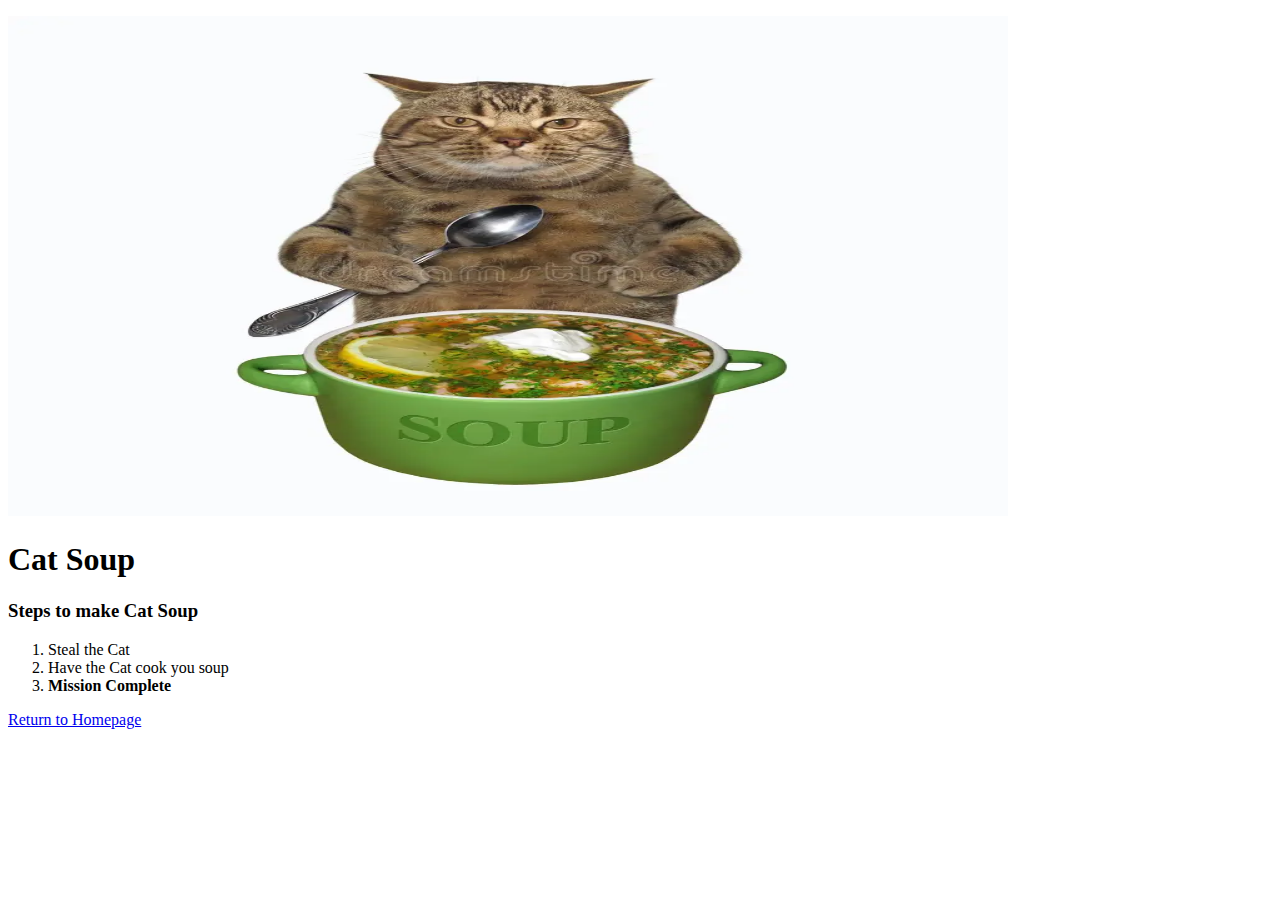
==== pages/catsoup.html @ 41e920d0 "Add CatSoup & Index.html" ====
<!DOCTYPE html>

<head lang = "en">
    <meta charset = "UTF-8">
    <title> CatSoup </title>
</head>

<body>
<p>
    <img src = " ../img/soupcat.webp" height = "500" width = "1000">
<p>

 </p>
    <h1> Cat Soup </h1>
</p>

<p>
    <h3>Steps to make Cat Soup</h3>
    <p>
        <ol>
            <li> Steal the Cat</li>
            <li>Have the Cat cook you soup</li>
            <li><strong>Mission Complete</strong></li>
        </ol>
   
    </p>
</p>


<a href = "../index.html">Return to Homepage</a>



</body>
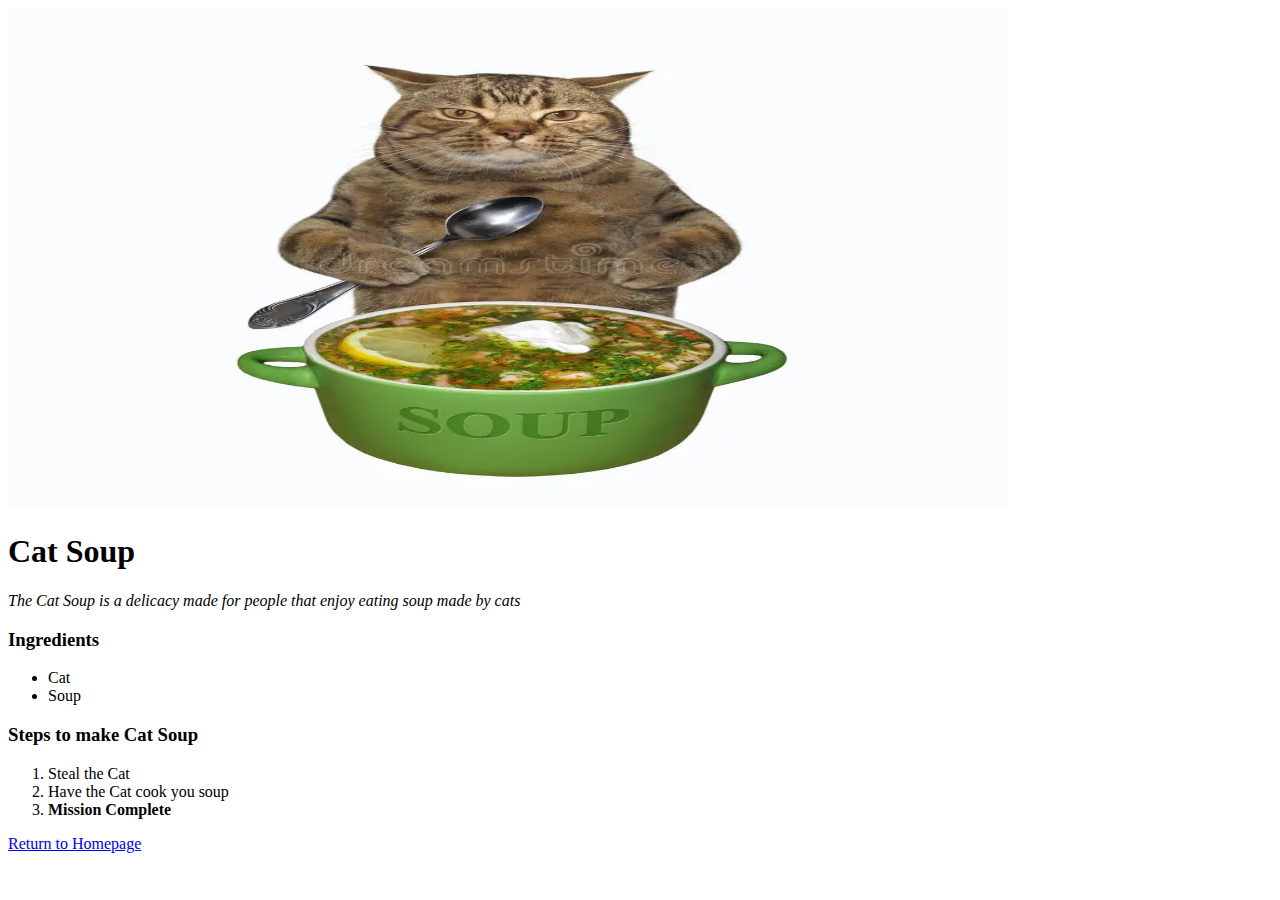
==== commit 2a0b4345: "Edit the code structure and define the ingredients" ====
--- a/pages/catsoup.html
+++ b/pages/catsoup.html
@@ -6,15 +6,22 @@
 </head>
 
 <body>
-<p>
     <img src = " ../img/soupcat.webp" height = "500" width = "1000">
-<p>
+    <h1> Cat Soup </h1>
 
- </p>
-    <h1> Cat Soup </h1>
-</p>
+    <p>
+        <em>The Cat Soup is a delicacy made for people that enjoy eating soup made by cats</em>
+    </p>
 
-<p>
+    <p>
+        <h3>Ingredients</h3>
+    </p>
+    
+    <ul>
+        <li>Cat</li>
+        <li>Soup</li>
+    </ul>
+
     <h3>Steps to make Cat Soup</h3>
     <p>
         <ol>
@@ -22,13 +29,8 @@
             <li>Have the Cat cook you soup</li>
             <li><strong>Mission Complete</strong></li>
         </ol>
-   
     </p>
-</p>
-
 
 <a href = "../index.html">Return to Homepage</a>
 
-
-
 </body>